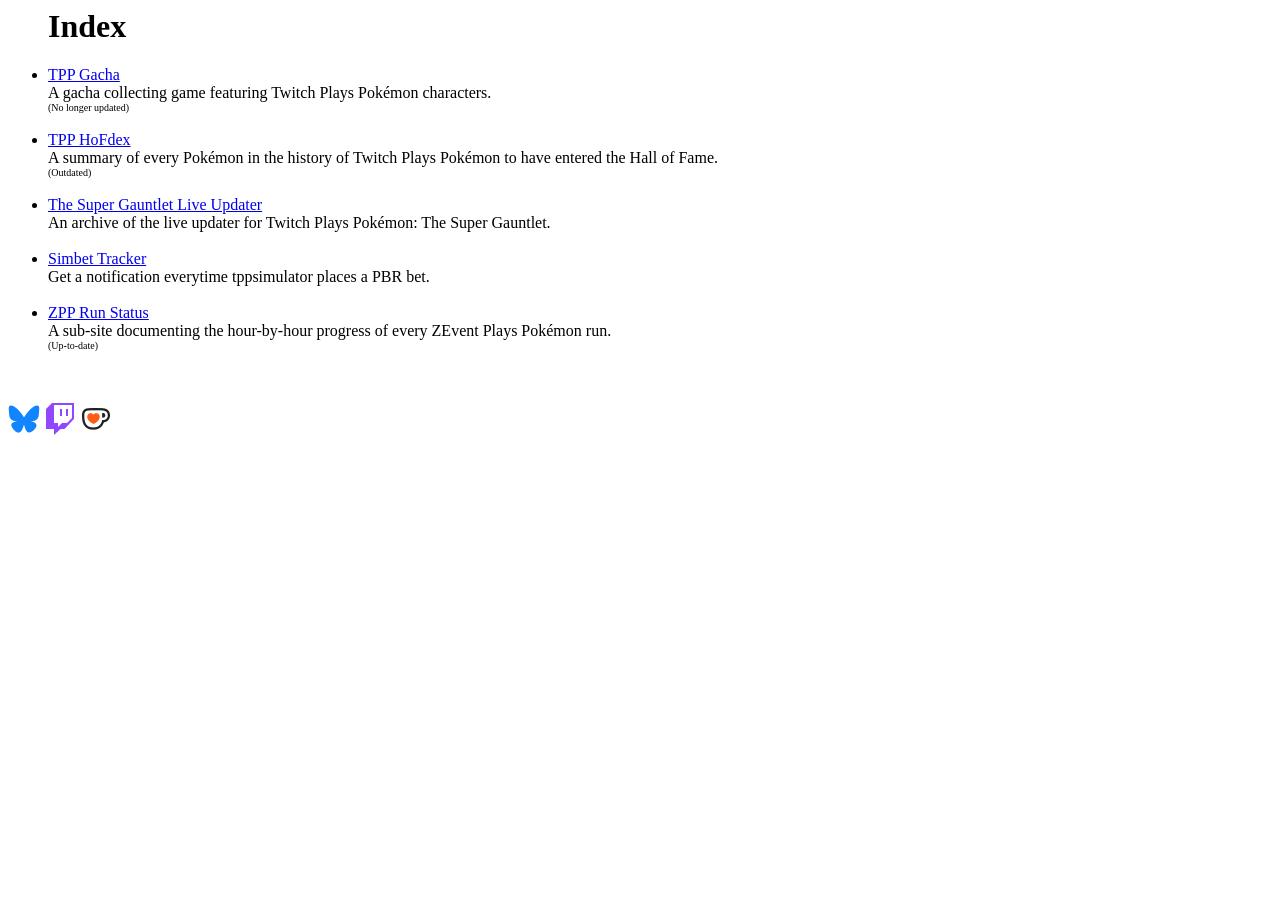
==== index.html @ 75b07d06 "Added index page" ====
<html>
	<head>
		<meta charset="UTF-8">
		<meta http-equiv="Cache-Control" content="no-cache" />
		<!--link rel="stylesheet" href="style.css" /-->
		<title>Born to Lose</title>
		<script type="text/javascript" src="gacha/egc.js"></script>	
	</head>
	<body>
	
<ul>

<h1>Index</h1>

<li><a href="gacha/main.html">TPP Gacha</a></li>
A gacha collecting game featuring Twitch Plays Pokémon characters.<br/>
<div style="font-size:x-small">(No longer updated)</div><br/>

<li><a href="hofdex/national.html">TPP HoFdex</a></li>
A summary of every Pokémon in the history of Twitch Plays Pokémon to have entered the Hall of Fame.<br/>
<div style="font-size:x-small">(Outdated)</div><br/>

<li><a href="liveupdater\archives\s11-01-supergauntlet.html">The Super Gauntlet Live Updater</a></li>
An archive of the live updater for Twitch Plays Pokémon: The Super Gauntlet.<br/><br/>

<li><a href="simbet\simbet.html">Simbet Tracker</a></li>
Get a notification everytime tppsimulator places a PBR bet.<br/><br/>

<li><a href="zpp-progress\index.html">ZPP Run Status</a></li>
A sub-site documenting the hour-by-hour progress of every ZEvent Plays Pokémon run.<br/>
<div style="font-size:x-small">(Up-to-date)</div><br/>

</ul><br/>

<a href="https://bsky.app/profile/yugnatzero.bsky.social"><img src="icons/bluesky.png" alt="Bluesky" width="32" height="32"></a>
<a href="https://www.twitch.tv/yugnatzero"><img src="icons/twitch.png" alt="Twitch" width="32" height="32"></a>
<a href="https://ko-fi.com/yugnatzero"><img src="icons/kofi.png" alt="Ko-Fi" width="32" height="32"></a>

</body>
</html>
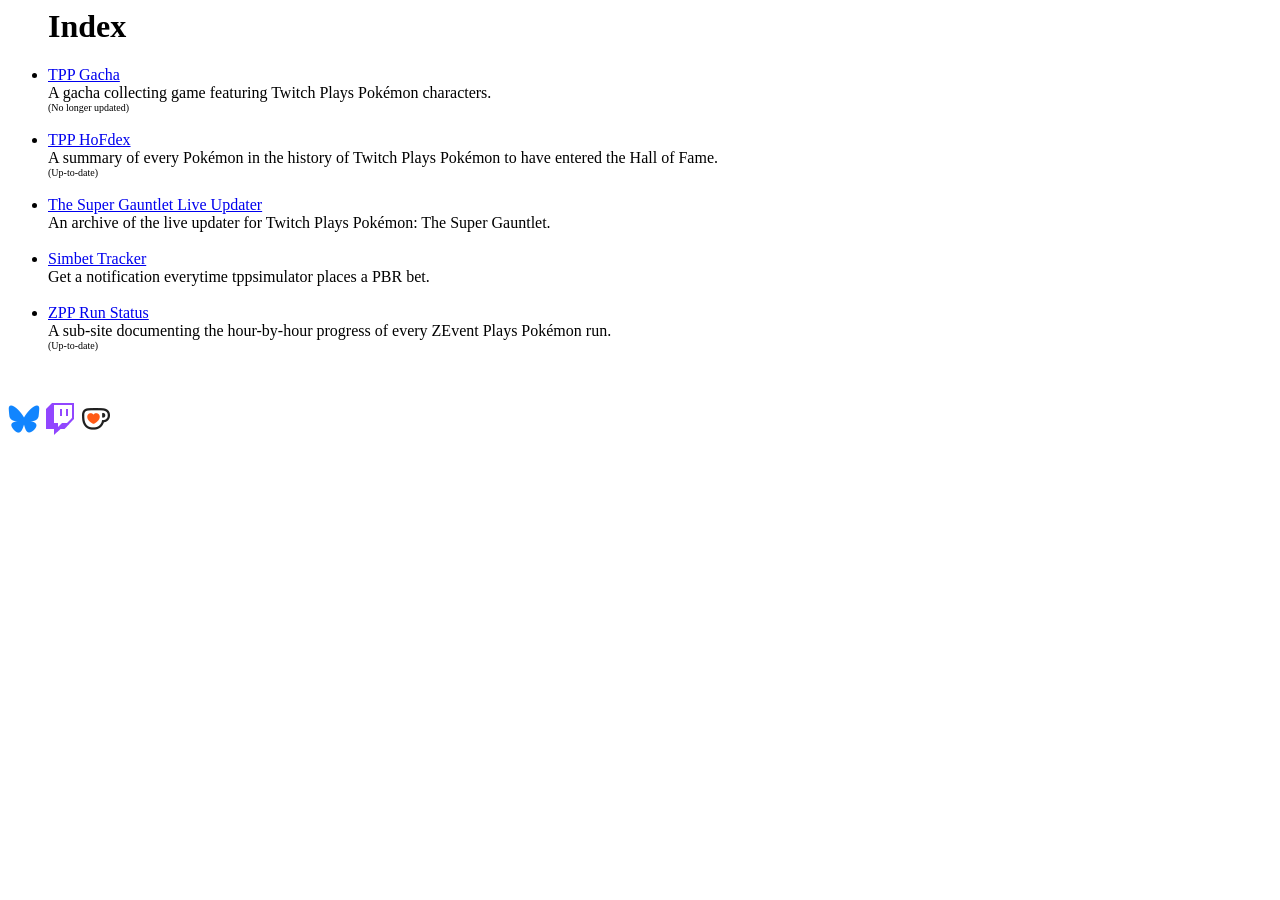
==== commit 2b4a7912: "Updated index" ====
--- a/index.html
+++ b/index.html
@@ -18,7 +18,7 @@
 
 <li><a href="hofdex/national.html">TPP HoFdex</a></li>
 A summary of every Pokémon in the history of Twitch Plays Pokémon to have entered the Hall of Fame.<br/>
-<div style="font-size:x-small">(Outdated)</div><br/>
+<div style="font-size:x-small">(Up-to-date)</div><br/>
 
 <li><a href="liveupdater\archives\s11-01-supergauntlet.html">The Super Gauntlet Live Updater</a></li>
 An archive of the live updater for Twitch Plays Pokémon: The Super Gauntlet.<br/><br/>
